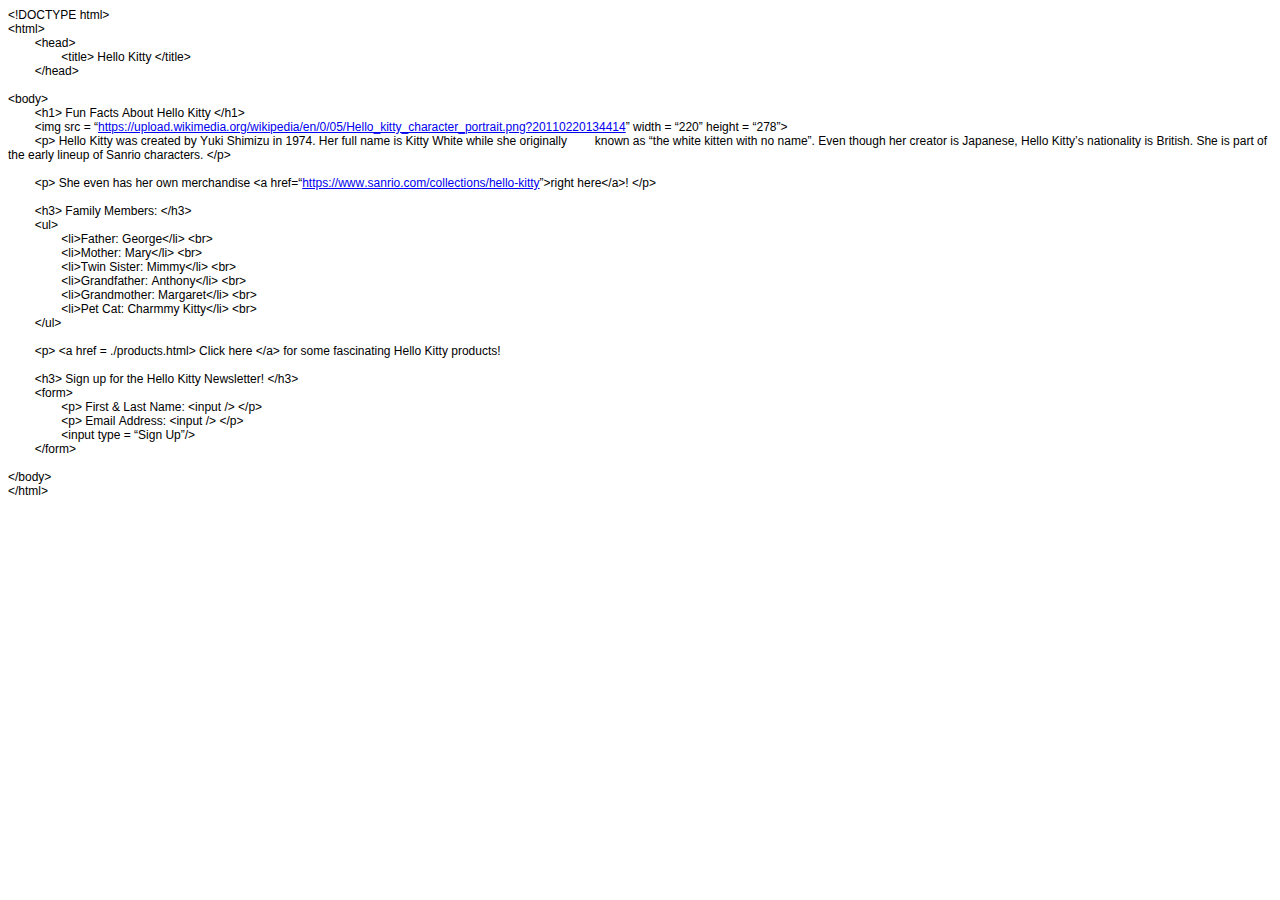
==== HW1/index.html @ 189799bc "Add files via upload" ====
<!DOCTYPE html PUBLIC "-//W3C//DTD HTML 4.01//EN" "http://www.w3.org/TR/html4/strict.dtd">
<html>
<head>
  <meta http-equiv="Content-Type" content="text/html; charset=utf-8">
  <meta http-equiv="Content-Style-Type" content="text/css">
  <title></title>
  <meta name="Generator" content="Cocoa HTML Writer">
  <meta name="CocoaVersion" content="2299.6">
  <style type="text/css">
    p.p1 {margin: 0.0px 0.0px 0.0px 0.0px; font: 12.0px Helvetica; -webkit-text-stroke: #000000}
    p.p2 {margin: 0.0px 0.0px 0.0px 0.0px; font: 12.0px Helvetica; -webkit-text-stroke: #000000; min-height: 14.0px}
    p.p3 {margin: 0.0px 0.0px 0.0px 0.0px; font: 12.0px Helvetica}
    span.s1 {font-kerning: none}
    span.s2 {font-kerning: none; -webkit-text-stroke: 0px #000000}
    span.Apple-tab-span {white-space:pre}
  </style>
</head>
<body>
<p class="p1"><span class="s1">&lt;!DOCTYPE html&gt;</span></p>
<p class="p1"><span class="s1">&lt;html&gt;</span></p>
<p class="p1"><span class="s1"><span class="Apple-tab-span">	</span>&lt;head&gt;</span></p>
<p class="p1"><span class="s1"><span class="Apple-tab-span">	</span><span class="Apple-tab-span">	</span>&lt;title&gt; Hello Kitty &lt;/title&gt;</span></p>
<p class="p1"><span class="s1"><span class="Apple-tab-span">	</span>&lt;/head&gt;</span></p>
<p class="p2"><span class="s1"></span><br></p>
<p class="p1"><span class="s1">&lt;body&gt;</span></p>
<p class="p1"><span class="s1"><span class="Apple-tab-span">	</span>&lt;h1&gt; Fun Facts About Hello Kitty &lt;/h1&gt;</span></p>
<p class="p1"><span class="s1"><span class="Apple-tab-span">	</span>&lt;img src = “<a href="https://upload.wikimedia.org/wikipedia/en/0/05/Hello_kitty_character_portrait.png?20110220134414">https://upload.wikimedia.org/wikipedia/en/0/05/Hello_kitty_character_portrait.png?20110220134414</a>” width = “220” height = “278”&gt;</span></p>
<p class="p1"><span class="s1"><span class="Apple-tab-span">	</span>&lt;p&gt; Hello Kitty was created by Yuki Shimizu in 1974. Her full name is Kitty White while she originally <span class="Apple-tab-span">	</span>known as “the white kitten with no name”. Even though her creator is Japanese, Hello Kitty’s nationality is British. She is part of the early lineup of Sanrio characters. &lt;/p&gt;</span></p>
<p class="p2"><span class="s1"></span><br></p>
<p class="p3"><span class="s1"><span class="Apple-tab-span">	</span>&lt;p&gt; She even has her own merchandise &lt;a href=“<a href="https://www.sanrio.com/collections/hello-kitty"><span class="s2">https://www.sanrio.com/collections/hello-kitty</span></a>”&gt;right here&lt;/a&gt;! &lt;/p&gt;</span></p>
<p class="p2"><span class="s1"></span><br></p>
<p class="p1"><span class="s1"><span class="Apple-tab-span">	</span>&lt;h3&gt; Family Members: &lt;/h3&gt;</span></p>
<p class="p1"><span class="s1"><span class="Apple-tab-span">	</span>&lt;ul&gt;</span></p>
<p class="p1"><span class="s1"><span class="Apple-tab-span">	</span><span class="Apple-tab-span">	</span>&lt;li&gt;Father: George&lt;/li&gt; &lt;br&gt;</span></p>
<p class="p1"><span class="s1"><span class="Apple-tab-span">	</span><span class="Apple-tab-span">	</span>&lt;li&gt;Mother: Mary&lt;/li&gt; &lt;br&gt;</span></p>
<p class="p1"><span class="s1"><span class="Apple-tab-span">	</span><span class="Apple-tab-span">	</span>&lt;li&gt;Twin Sister: Mimmy&lt;/li&gt; &lt;br&gt;</span></p>
<p class="p1"><span class="s1"><span class="Apple-tab-span">	</span><span class="Apple-tab-span">	</span>&lt;li&gt;Grandfather: Anthony&lt;/li&gt; &lt;br&gt;</span></p>
<p class="p1"><span class="s1"><span class="Apple-tab-span">	</span><span class="Apple-tab-span">	</span>&lt;li&gt;Grandmother: Margaret&lt;/li&gt; &lt;br&gt;</span></p>
<p class="p1"><span class="s1"><span class="Apple-tab-span">	</span><span class="Apple-tab-span">	</span>&lt;li&gt;Pet Cat: Charmmy Kitty&lt;/li&gt; &lt;br&gt;</span></p>
<p class="p1"><span class="s1"><span class="Apple-tab-span">	</span>&lt;/ul&gt;</span></p>
<p class="p2"><span class="s1"></span><br></p>
<p class="p1"><span class="s1"><span class="Apple-tab-span">	</span>&lt;p&gt; &lt;a href = ./products.html&gt; Click here &lt;/a&gt; for some fascinating Hello Kitty products!</span></p>
<p class="p2"><span class="s1"></span><br></p>
<p class="p1"><span class="s1"><span class="Apple-tab-span">	</span>&lt;h3&gt; Sign up for the Hello Kitty Newsletter! &lt;/h3&gt;</span></p>
<p class="p1"><span class="s1"><span class="Apple-tab-span">	</span>&lt;form&gt;</span></p>
<p class="p1"><span class="s1"><span class="Apple-tab-span">	</span><span class="Apple-tab-span">	</span>&lt;p&gt; First &amp; Last Name: &lt;input /&gt; &lt;/p&gt;</span></p>
<p class="p1"><span class="s1"><span class="Apple-tab-span">	</span><span class="Apple-tab-span">	</span>&lt;p&gt; Email Address: &lt;input /&gt; &lt;/p&gt;</span></p>
<p class="p1"><span class="s1"><span class="Apple-tab-span">	</span><span class="Apple-tab-span">	</span>&lt;input type = “Sign Up”/&gt;</span></p>
<p class="p1"><span class="s1"><span class="Apple-tab-span">	</span>&lt;/form&gt;</span></p>
<p class="p2"><span class="s1"><span class="Apple-tab-span">	</span></span></p>
<p class="p1"><span class="s1">&lt;/body&gt;</span></p>
<p class="p1"><span class="s1">&lt;/html&gt;</span></p>
</body>
</html>
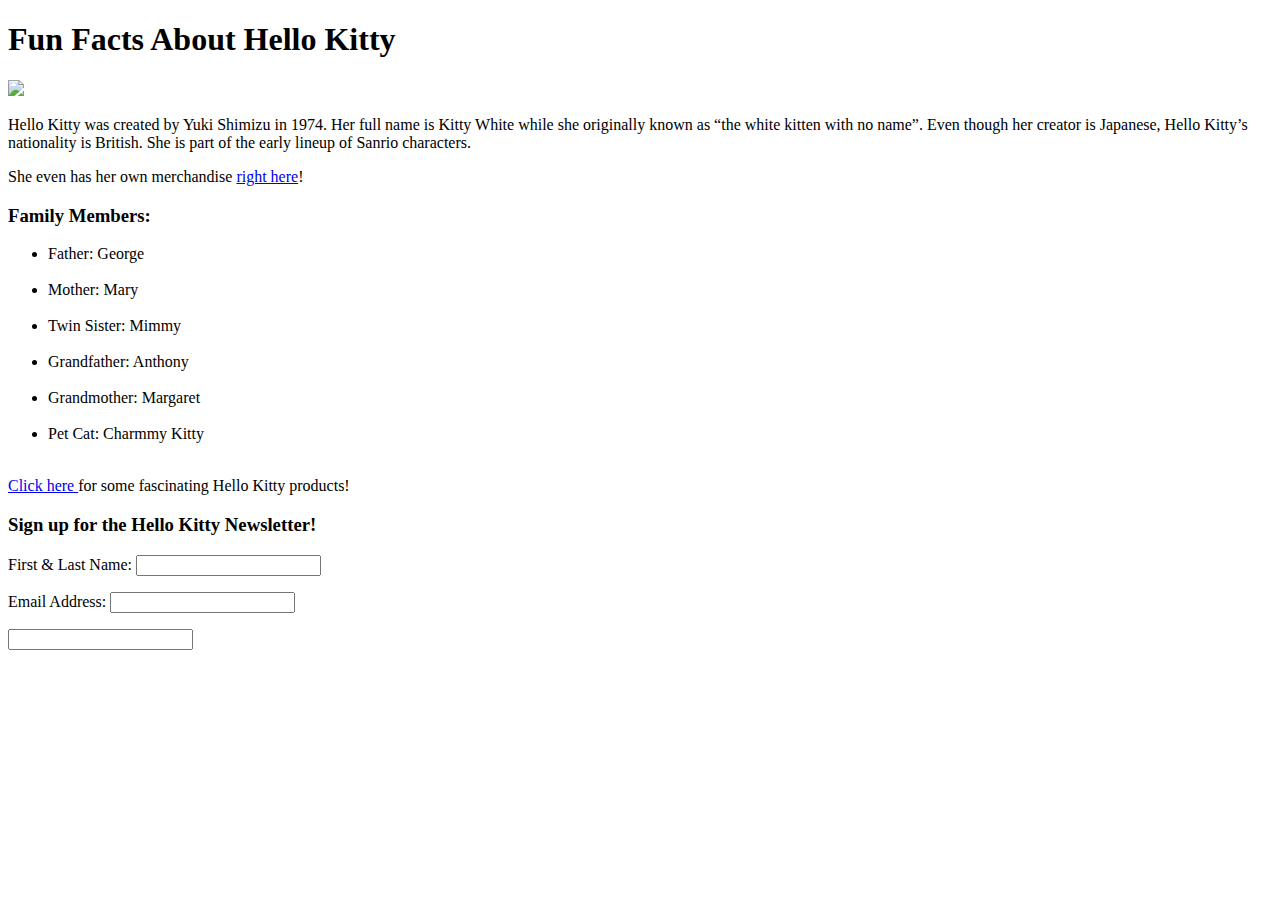
==== commit c8829afd: "Update index.html" ====
--- a/HW1/index.html
+++ b/HW1/index.html
@@ -1,54 +1,34 @@
-<!DOCTYPE html PUBLIC "-//W3C//DTD HTML 4.01//EN" "http://www.w3.org/TR/html4/strict.dtd">
+<!DOCTYPE html>
 <html>
-<head>
-  <meta http-equiv="Content-Type" content="text/html; charset=utf-8">
-  <meta http-equiv="Content-Style-Type" content="text/css">
-  <title></title>
-  <meta name="Generator" content="Cocoa HTML Writer">
-  <meta name="CocoaVersion" content="2299.6">
-  <style type="text/css">
-    p.p1 {margin: 0.0px 0.0px 0.0px 0.0px; font: 12.0px Helvetica; -webkit-text-stroke: #000000}
-    p.p2 {margin: 0.0px 0.0px 0.0px 0.0px; font: 12.0px Helvetica; -webkit-text-stroke: #000000; min-height: 14.0px}
-    p.p3 {margin: 0.0px 0.0px 0.0px 0.0px; font: 12.0px Helvetica}
-    span.s1 {font-kerning: none}
-    span.s2 {font-kerning: none; -webkit-text-stroke: 0px #000000}
-    span.Apple-tab-span {white-space:pre}
-  </style>
-</head>
+	<head>
+		<title> Hello Kitty </title>
+	</head>
+
 <body>
-<p class="p1"><span class="s1">&lt;!DOCTYPE html&gt;</span></p>
-<p class="p1"><span class="s1">&lt;html&gt;</span></p>
-<p class="p1"><span class="s1"><span class="Apple-tab-span">	</span>&lt;head&gt;</span></p>
-<p class="p1"><span class="s1"><span class="Apple-tab-span">	</span><span class="Apple-tab-span">	</span>&lt;title&gt; Hello Kitty &lt;/title&gt;</span></p>
-<p class="p1"><span class="s1"><span class="Apple-tab-span">	</span>&lt;/head&gt;</span></p>
-<p class="p2"><span class="s1"></span><br></p>
-<p class="p1"><span class="s1">&lt;body&gt;</span></p>
-<p class="p1"><span class="s1"><span class="Apple-tab-span">	</span>&lt;h1&gt; Fun Facts About Hello Kitty &lt;/h1&gt;</span></p>
-<p class="p1"><span class="s1"><span class="Apple-tab-span">	</span>&lt;img src = “<a href="https://upload.wikimedia.org/wikipedia/en/0/05/Hello_kitty_character_portrait.png?20110220134414">https://upload.wikimedia.org/wikipedia/en/0/05/Hello_kitty_character_portrait.png?20110220134414</a>” width = “220” height = “278”&gt;</span></p>
-<p class="p1"><span class="s1"><span class="Apple-tab-span">	</span>&lt;p&gt; Hello Kitty was created by Yuki Shimizu in 1974. Her full name is Kitty White while she originally <span class="Apple-tab-span">	</span>known as “the white kitten with no name”. Even though her creator is Japanese, Hello Kitty’s nationality is British. She is part of the early lineup of Sanrio characters. &lt;/p&gt;</span></p>
-<p class="p2"><span class="s1"></span><br></p>
-<p class="p3"><span class="s1"><span class="Apple-tab-span">	</span>&lt;p&gt; She even has her own merchandise &lt;a href=“<a href="https://www.sanrio.com/collections/hello-kitty"><span class="s2">https://www.sanrio.com/collections/hello-kitty</span></a>”&gt;right here&lt;/a&gt;! &lt;/p&gt;</span></p>
-<p class="p2"><span class="s1"></span><br></p>
-<p class="p1"><span class="s1"><span class="Apple-tab-span">	</span>&lt;h3&gt; Family Members: &lt;/h3&gt;</span></p>
-<p class="p1"><span class="s1"><span class="Apple-tab-span">	</span>&lt;ul&gt;</span></p>
-<p class="p1"><span class="s1"><span class="Apple-tab-span">	</span><span class="Apple-tab-span">	</span>&lt;li&gt;Father: George&lt;/li&gt; &lt;br&gt;</span></p>
-<p class="p1"><span class="s1"><span class="Apple-tab-span">	</span><span class="Apple-tab-span">	</span>&lt;li&gt;Mother: Mary&lt;/li&gt; &lt;br&gt;</span></p>
-<p class="p1"><span class="s1"><span class="Apple-tab-span">	</span><span class="Apple-tab-span">	</span>&lt;li&gt;Twin Sister: Mimmy&lt;/li&gt; &lt;br&gt;</span></p>
-<p class="p1"><span class="s1"><span class="Apple-tab-span">	</span><span class="Apple-tab-span">	</span>&lt;li&gt;Grandfather: Anthony&lt;/li&gt; &lt;br&gt;</span></p>
-<p class="p1"><span class="s1"><span class="Apple-tab-span">	</span><span class="Apple-tab-span">	</span>&lt;li&gt;Grandmother: Margaret&lt;/li&gt; &lt;br&gt;</span></p>
-<p class="p1"><span class="s1"><span class="Apple-tab-span">	</span><span class="Apple-tab-span">	</span>&lt;li&gt;Pet Cat: Charmmy Kitty&lt;/li&gt; &lt;br&gt;</span></p>
-<p class="p1"><span class="s1"><span class="Apple-tab-span">	</span>&lt;/ul&gt;</span></p>
-<p class="p2"><span class="s1"></span><br></p>
-<p class="p1"><span class="s1"><span class="Apple-tab-span">	</span>&lt;p&gt; &lt;a href = ./products.html&gt; Click here &lt;/a&gt; for some fascinating Hello Kitty products!</span></p>
-<p class="p2"><span class="s1"></span><br></p>
-<p class="p1"><span class="s1"><span class="Apple-tab-span">	</span>&lt;h3&gt; Sign up for the Hello Kitty Newsletter! &lt;/h3&gt;</span></p>
-<p class="p1"><span class="s1"><span class="Apple-tab-span">	</span>&lt;form&gt;</span></p>
-<p class="p1"><span class="s1"><span class="Apple-tab-span">	</span><span class="Apple-tab-span">	</span>&lt;p&gt; First &amp; Last Name: &lt;input /&gt; &lt;/p&gt;</span></p>
-<p class="p1"><span class="s1"><span class="Apple-tab-span">	</span><span class="Apple-tab-span">	</span>&lt;p&gt; Email Address: &lt;input /&gt; &lt;/p&gt;</span></p>
-<p class="p1"><span class="s1"><span class="Apple-tab-span">	</span><span class="Apple-tab-span">	</span>&lt;input type = “Sign Up”/&gt;</span></p>
-<p class="p1"><span class="s1"><span class="Apple-tab-span">	</span>&lt;/form&gt;</span></p>
-<p class="p2"><span class="s1"><span class="Apple-tab-span">	</span></span></p>
-<p class="p1"><span class="s1">&lt;/body&gt;</span></p>
-<p class="p1"><span class="s1">&lt;/html&gt;</span></p>
+	<h1> Fun Facts About Hello Kitty </h1>
+	<img src = “https://upload.wikimedia.org/wikipedia/en/0/05/Hello_kitty_character_portrait.png?20110220134414” width = “220” height = “278”>
+	<p> Hello Kitty was created by Yuki Shimizu in 1974. Her full name is Kitty White while she originally 	known as “the white kitten with no name”. Even though her creator is Japanese, Hello Kitty’s nationality is British. She is part of the early lineup of Sanrio characters. </p>
+
+	<p> She even has her own merchandise <a href=“https://www.sanrio.com/collections/hello-kitty”>right here</a>! </p>
+
+	<h3> Family Members: </h3>
+	<ul>
+		<li>Father: George</li> <br>
+		<li>Mother: Mary</li> <br>
+		<li>Twin Sister: Mimmy</li> <br>
+		<li>Grandfather: Anthony</li> <br>
+		<li>Grandmother: Margaret</li> <br>
+		<li>Pet Cat: Charmmy Kitty</li> <br>
+	</ul>
+
+	<p> <a href = ./products.html> Click here </a> for some fascinating Hello Kitty products!
+
+	<h3> Sign up for the Hello Kitty Newsletter! </h3>
+	<form>
+		<p> First & Last Name: <input /> </p>
+		<p> Email Address: <input /> </p>
+		<input type = “Sign Up”/>
+	</form>
+	
 </body>
 </html>
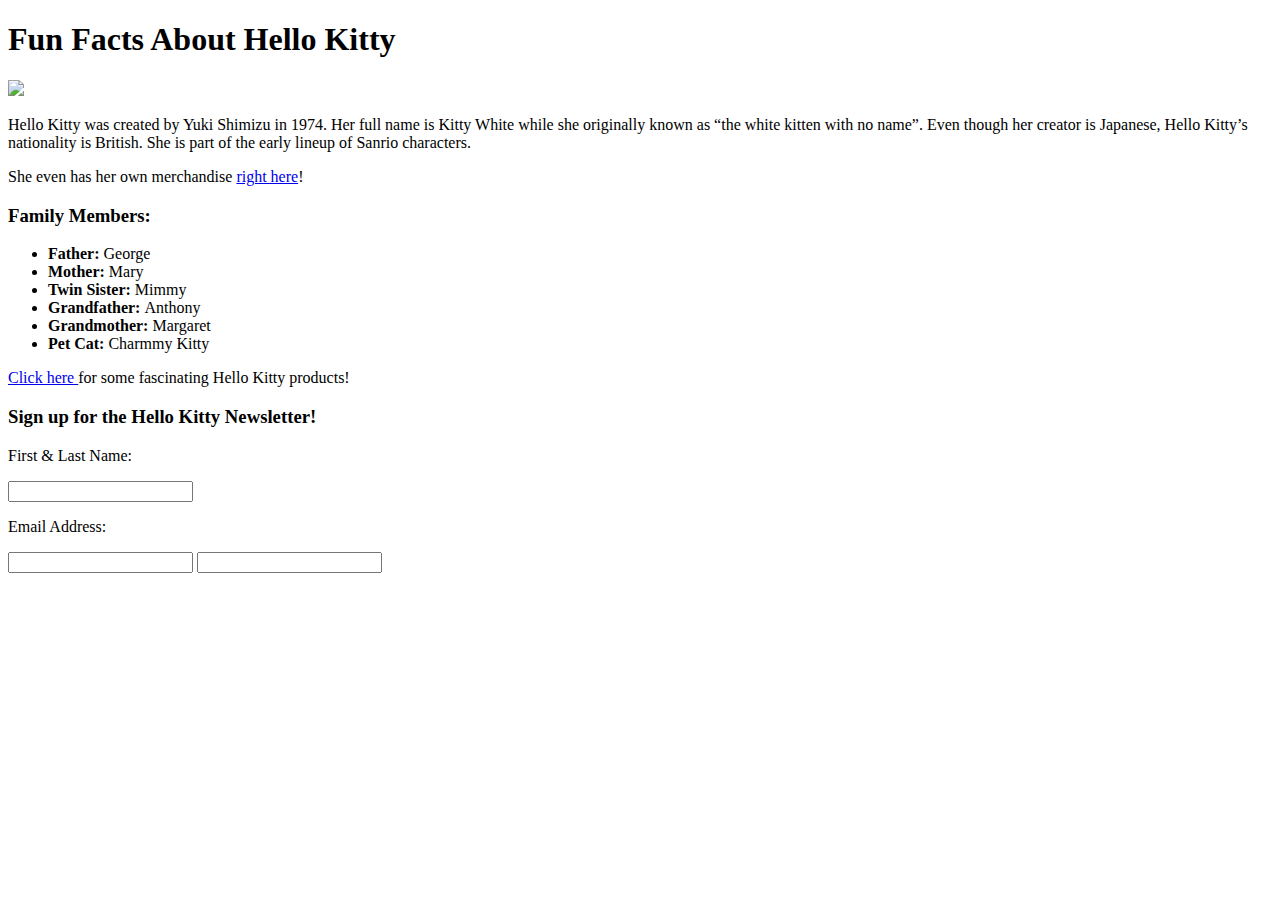
==== commit dd68c75b: "Update index.html" ====
--- a/HW1/index.html
+++ b/HW1/index.html
@@ -1,33 +1,35 @@
 <!DOCTYPE html>
-<html>
+<html lang=“en”>
 	<head>
 		<title> Hello Kitty </title>
 	</head>
 
 <body>
 	<h1> Fun Facts About Hello Kitty </h1>
-	<img src = “https://upload.wikimedia.org/wikipedia/en/0/05/Hello_kitty_character_portrait.png?20110220134414” width = “220” height = “278”>
+	<img src = “hellokitty.png”>
 	<p> Hello Kitty was created by Yuki Shimizu in 1974. Her full name is Kitty White while she originally 	known as “the white kitten with no name”. Even though her creator is Japanese, Hello Kitty’s nationality is British. She is part of the early lineup of Sanrio characters. </p>
 
 	<p> She even has her own merchandise <a href=“https://www.sanrio.com/collections/hello-kitty”>right here</a>! </p>
 
 	<h3> Family Members: </h3>
 	<ul>
-		<li>Father: George</li> <br>
-		<li>Mother: Mary</li> <br>
-		<li>Twin Sister: Mimmy</li> <br>
-		<li>Grandfather: Anthony</li> <br>
-		<li>Grandmother: Margaret</li> <br>
-		<li>Pet Cat: Charmmy Kitty</li> <br>
+		<li><b>Father: </b> George</li>
+		<li><b>Mother: </b> Mary</li>
+		<li><b>Twin Sister: </b> Mimmy</li>
+		<li><b>Grandfather: </b> Anthony</li>
+		<li><b>Grandmother: </b> Margaret</li>
+		<li><b>Pet Cat: </b> Charmmy Kitty</li>
 	</ul>
 
 	<p> <a href = ./products.html> Click here </a> for some fascinating Hello Kitty products!
 
 	<h3> Sign up for the Hello Kitty Newsletter! </h3>
 	<form>
-		<p> First & Last Name: <input /> </p>
-		<p> Email Address: <input /> </p>
-		<input type = “Sign Up”/>
+		<p> First & Last Name: </p>
+		<input />
+		<p> Email Address: </p>
+		<input />
+		<input type = “submit” />
 	</form>
 	
 </body>
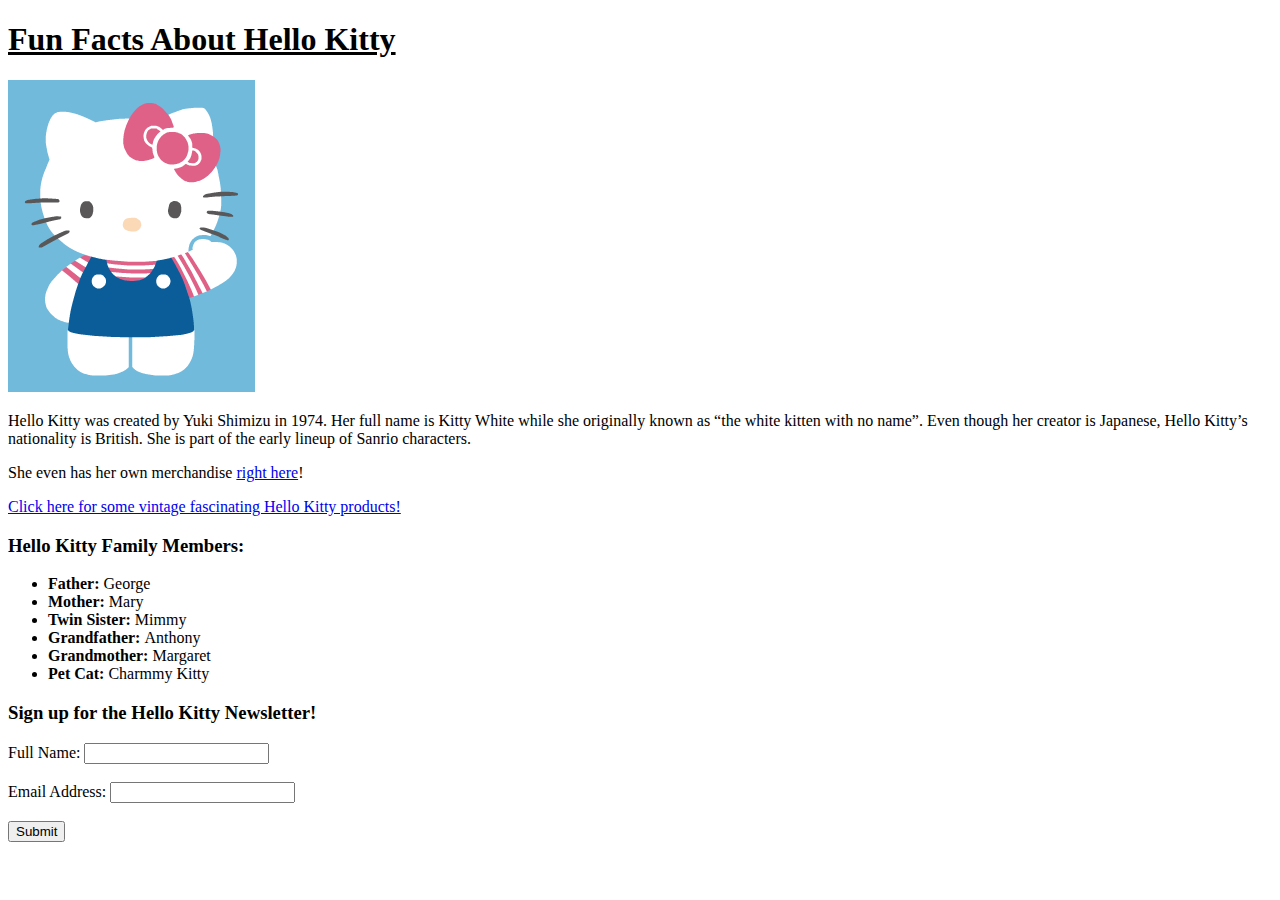
==== commit 0542bb33: "Update index.html" ====
--- a/HW1/index.html
+++ b/HW1/index.html
@@ -1,36 +1,33 @@
 <!DOCTYPE html>
-<html lang=“en”>
-	<head>
-		<title> Hello Kitty </title>
-	</head>
+<html>
+    <head>
+       <title > Hello Kitty </title>
+        <meta name="description" content=“Hello “Kitty is a British cat with humanlike emotions!>
+        <meta name="keywords" content=“Hello Kitty, Hello Kitty Fun Facts,  Sanrio>
+    </head>
+    <body>
+        <h1> <u>Fun Facts About Hello Kitty</u></h1>
+        <img src="hellokitty.png">
+        <p> Hello Kitty was created by Yuki Shimizu in 1974. Her full name is Kitty White while she originally known as “the white kitten with no name”. Even though her creator is Japanese, Hello Kitty’s nationality is British. She is part of the early lineup of Sanrio characters. </p>
+        <p> She even has her own merchandise <a href=https://www.sanrio.com/collections/hello-kitty>right here</a>! </p>
+        <a href="./products.html"> Click here for some vintage fascinating Hello Kitty products!<br></a>
 
-<body>
-	<h1> Fun Facts About Hello Kitty </h1>
-	<img src = “hellokitty.png”>
-	<p> Hello Kitty was created by Yuki Shimizu in 1974. Her full name is Kitty White while she originally 	known as “the white kitten with no name”. Even though her creator is Japanese, Hello Kitty’s nationality is British. She is part of the early lineup of Sanrio characters. </p>
+        <h3>Hello Kitty Family Members:</h3>
+        <ul>
+            <li><b>Father: </b> George</li>
+            <li><b>Mother: </b> Mary</li>
+            <li><b>Twin Sister: </b> Mimmy</li>
+            <li><b>Grandfather: </b> Anthony</li>
+	 <li><b>Grandmother: </b> Margaret</li>
+	 <li><b>Pet Cat: </b> Charmmy Kitty</li>
+        </ul>
 
-	<p> She even has her own merchandise <a href=“https://www.sanrio.com/collections/hello-kitty”>right here</a>! </p>
-
-	<h3> Family Members: </h3>
-	<ul>
-		<li><b>Father: </b> George</li>
-		<li><b>Mother: </b> Mary</li>
-		<li><b>Twin Sister: </b> Mimmy</li>
-		<li><b>Grandfather: </b> Anthony</li>
-		<li><b>Grandmother: </b> Margaret</li>
-		<li><b>Pet Cat: </b> Charmmy Kitty</li>
-	</ul>
-
-	<p> <a href = ./products.html> Click here </a> for some fascinating Hello Kitty products!
-
-	<h3> Sign up for the Hello Kitty Newsletter! </h3>
-	<form>
-		<p> First & Last Name: </p>
-		<input />
-		<p> Email Address: </p>
-		<input />
-		<input type = “submit” />
-	</form>
-	
-</body>
-</html>
+        <form>
+            <h3>Sign up for the Hello Kitty Newsletter! </h3>
+            <label for="name">Full Name:</label>
+            <input type="text" id="name" required><br><br>
+            <label for="email">Email Address: </label>
+            <input type="email" id="email" required><br><br>
+            <input type="submit" value="Submit">
+        </form>
+    </body>
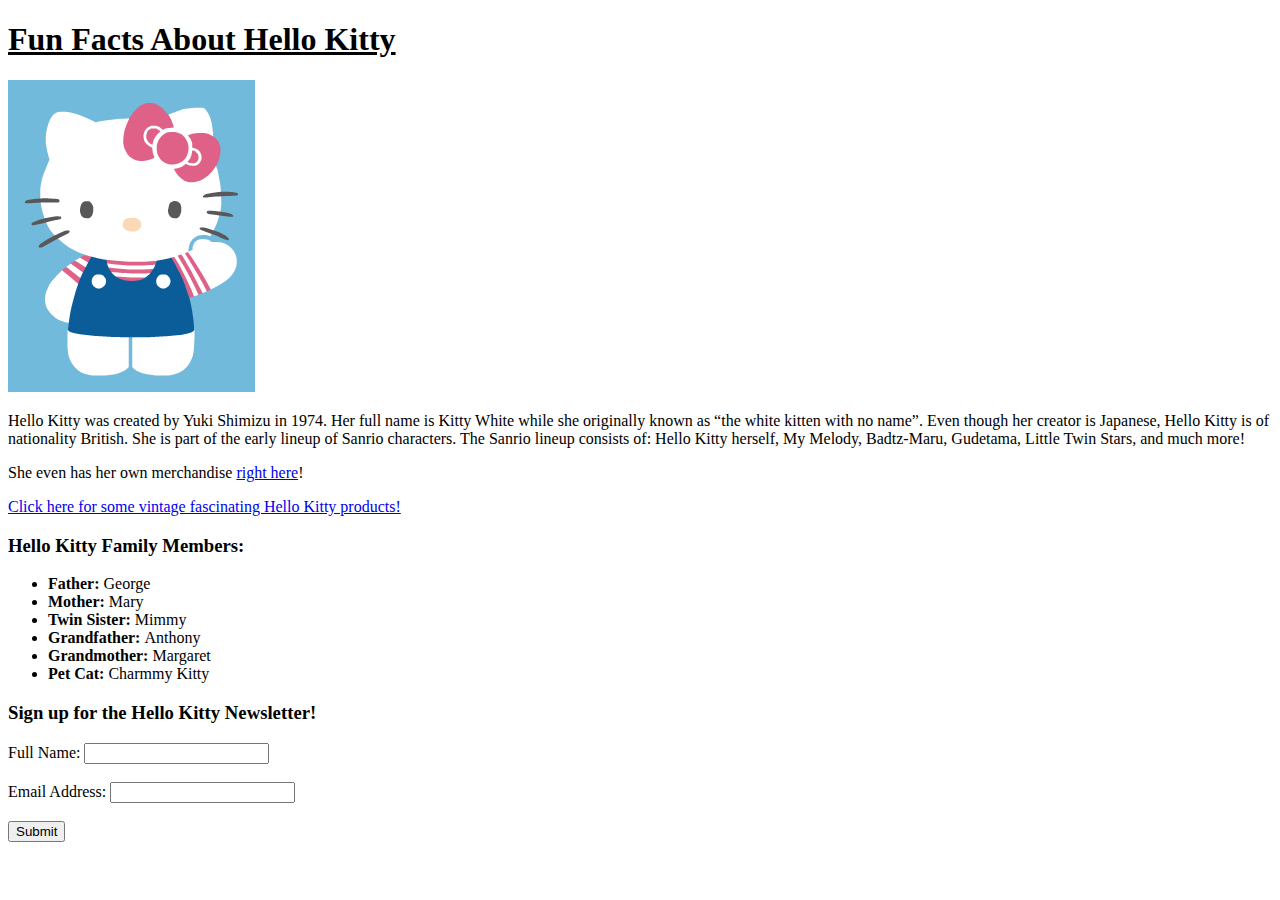
==== commit 52e8adb5: "Update index.html" ====
--- a/HW1/index.html
+++ b/HW1/index.html
@@ -8,7 +8,9 @@
     <body>
         <h1> <u>Fun Facts About Hello Kitty</u></h1>
         <img src="hellokitty.png">
-        <p> Hello Kitty was created by Yuki Shimizu in 1974. Her full name is Kitty White while she originally known as “the white kitten with no name”. Even though her creator is Japanese, Hello Kitty’s nationality is British. She is part of the early lineup of Sanrio characters. </p>
+        <p> Hello Kitty was created by Yuki Shimizu in 1974. Her full name is Kitty White while she originally known as “the white kitten with no name”.
+		Even though her creator is Japanese, Hello Kitty is of nationality  British. She is part of the early lineup of Sanrio characters.
+		The Sanrio lineup consists of: Hello Kitty herself, My Melody, Badtz-Maru, Gudetama, Little Twin Stars, and much more! </p>
         <p> She even has her own merchandise <a href=https://www.sanrio.com/collections/hello-kitty>right here</a>! </p>
         <a href="./products.html"> Click here for some vintage fascinating Hello Kitty products!<br></a>
 
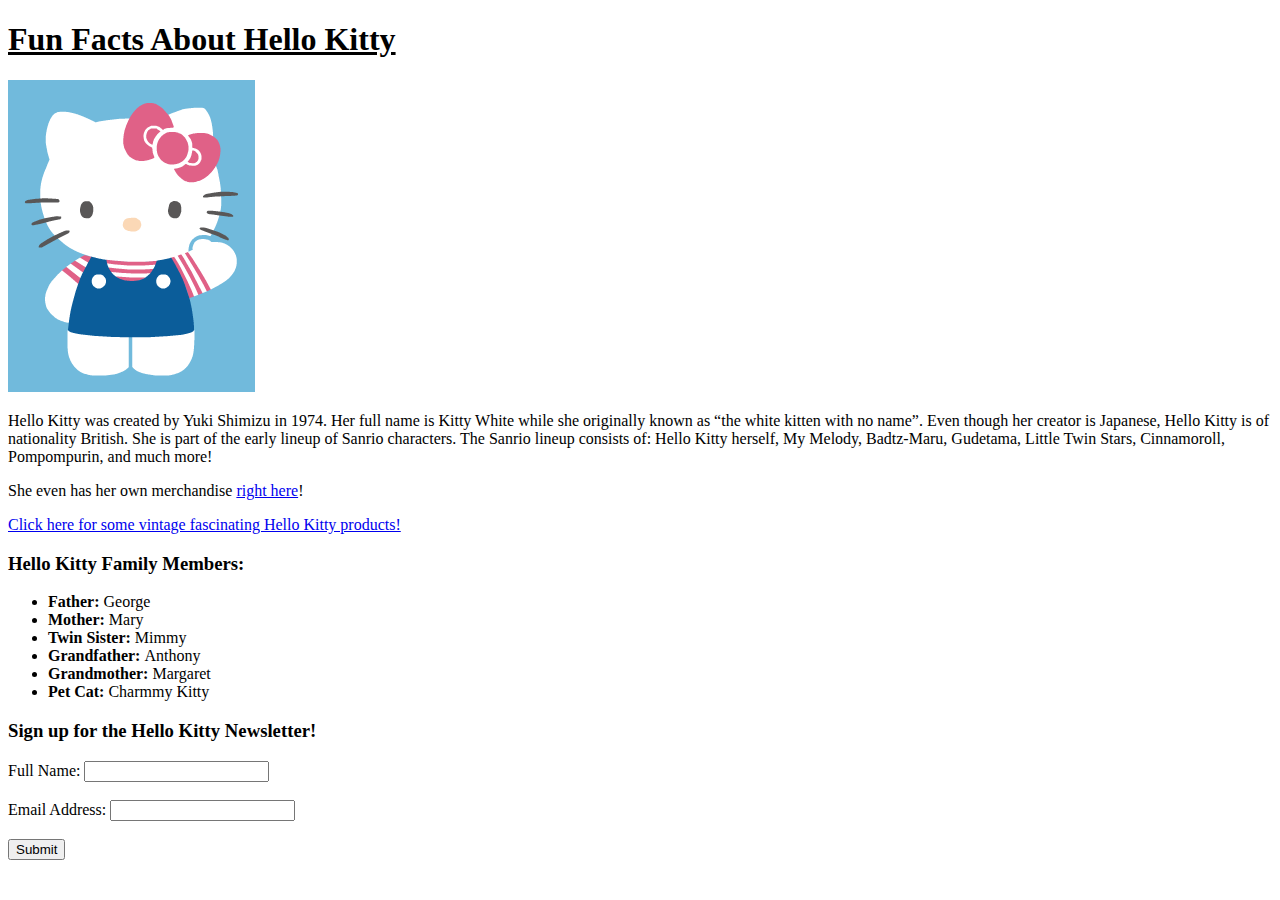
==== commit a3f8aa9c: "Update index.html" ====
--- a/HW1/index.html
+++ b/HW1/index.html
@@ -10,7 +10,7 @@
         <img src="hellokitty.png">
         <p> Hello Kitty was created by Yuki Shimizu in 1974. Her full name is Kitty White while she originally known as “the white kitten with no name”.
 		Even though her creator is Japanese, Hello Kitty is of nationality  British. She is part of the early lineup of Sanrio characters.
-		The Sanrio lineup consists of: Hello Kitty herself, My Melody, Badtz-Maru, Gudetama, Little Twin Stars, and much more! </p>
+		The Sanrio lineup consists of: Hello Kitty herself, My Melody, Badtz-Maru, Gudetama, Little Twin Stars, Cinnamoroll, Pompompurin, and much more! </p>
         <p> She even has her own merchandise <a href=https://www.sanrio.com/collections/hello-kitty>right here</a>! </p>
         <a href="./products.html"> Click here for some vintage fascinating Hello Kitty products!<br></a>
 
